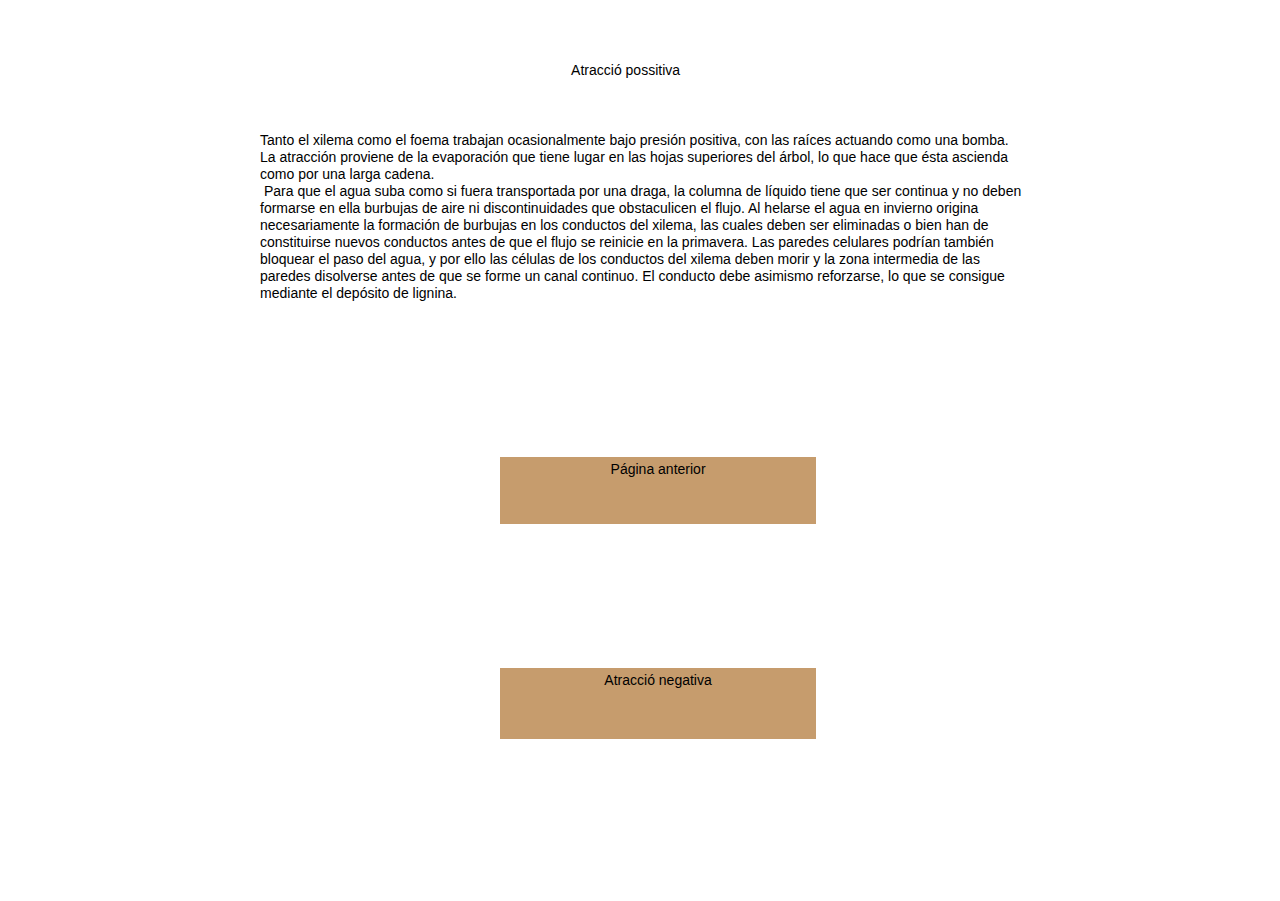
==== -.html @ 31ce0d50 "Add files via upload" ====
<!DOCTYPE html>
<html class="nojs html css_verticalspacer" lang="es-ES">
 <head>

  <meta http-equiv="Content-type" content="text/html;charset=UTF-8"/>
  <meta name="generator" content="2018.0.0.379"/>
  <meta name="viewport" content="width=device-width, initial-scale=1.0"/>
  
  <script type="text/javascript">
   // Update the 'nojs'/'js' class on the html node
document.documentElement.className = document.documentElement.className.replace(/\bnojs\b/g, 'js');

// Check that all required assets are uploaded and up-to-date
if(typeof Muse == "undefined") window.Muse = {}; window.Muse.assets = {"required":["museutils.js", "museconfig.js", "jquery.watch.js", "require.js", "-.css"], "outOfDate":[]};
</script>
  
  <title>+</title>
  <!-- CSS -->
  <link rel="stylesheet" type="text/css" href="css/site_global.css?crc=444006867"/>
  <link rel="stylesheet" type="text/css" href="css/-.css?crc=1172401" id="pagesheet"/>
   </head>
 <body>

  <div class="clearfix borderbox" id="page"><!-- group -->
   <div class="clearfix grpelem" id="pu435-4"><!-- column -->
    <div class="clearfix colelem" id="u435-4" data-muse-temp-textContainer-sizePolicy="true" data-muse-temp-textContainer-pinning="true"><!-- content -->
     <p>Atracció possitiva</p>
    </div>
    <div class="clearfix colelem" id="u432-4" data-muse-temp-textContainer-sizePolicy="true" data-muse-temp-textContainer-pinning="true"><!-- content -->
     <p>Tanto el xilema como el foema trabajan ocasionalmente bajo presión positiva, con las raíces actuando como una bomba.</p>
    </div>
    <div class="clearfix colelem" id="u438-4" data-sizePolicy="fixed" data-pintopage="page_fluidx"><!-- content -->
     <p>La atracción proviene de la evaporación que tiene lugar en las hojas superiores del árbol, lo que hace que ésta ascienda como por una larga cadena.</p>
    </div>
    <div class="clearfix colelem" id="u441-4" data-sizePolicy="fixed" data-pintopage="page_fluidx"><!-- content -->
     <p>&nbsp;Para que el agua suba como si fuera transportada por una draga, la columna de líquido tiene que ser continua y no deben formarse en ella burbujas de aire ni discontinuidades que obstaculicen el flujo. Al helarse el agua en invierno origina necesariamente la formación de burbujas en los conductos del xilema, las cuales deben ser eliminadas o bien han de constituirse nuevos conductos antes de que el flujo se reinicie en la primavera. Las paredes celulares podrían también bloquear el paso del agua, y por ello las células de los conductos del xilema deben morir y la zona intermedia de las paredes disolverse antes de que se forme un canal continuo. El conducto debe asimismo reforzarse, lo que se consigue mediante el depósito de lignina.</p>
    </div>
    <a class="nonblock nontext clearfix colelem" id="u447-5" href="sin-t%c3%adtulo-6.html" data-muse-temp-textContainer-sizePolicy="true" data-muse-temp-textContainer-pinning="true"><!-- content --><p><span id="u447">​</span><span class="actAsInlineDiv normal_text" id="u448"><!-- content --><span class="actAsDiv clearfix excludeFromNormalFlow" id="u449-4" data-sizePolicy="fixed" data-pintopage="page_fixedLeft"><!-- content --><span class="actAsPara">Página anterior</span></span></span></p></a>
   </div>
   <div class="verticalspacer" data-offset-top="524" data-content-above-spacer="523" data-content-below-spacer="61" data-sizePolicy="fixed" data-pintopage="page_fixedLeft"></div>
   <div class="pointer_cursor clearfix grpelem" id="u444-5" data-muse-temp-textContainer-sizePolicy="true" data-muse-temp-textContainer-pinning="true"><!-- content -->
    <a class="block" href="sin-t%c3%adtulo-8.html"><!-- Block link tag --></a>
    <p><span id="u444">​</span><span class="actAsInlineDiv normal_text" id="u445"><!-- content --><a class="nonblock nontext actAsDiv clearfix excludeFromNormalFlow" id="u446-4" href="sin-t%c3%adtulo-8.html" data-sizePolicy="fixed" data-pintopage="page_fixedLeft"><!-- content --><span class="actAsPara">Atracció negativa</span></a></span></p>
   </div>
  </div>
  <!-- Other scripts -->
  <script type="text/javascript">
   // Decide weather to suppress missing file error or not based on preference setting
var suppressMissingFileError = false
</script>
  <script type="text/javascript">
   window.Muse.assets.check=function(d){if(!window.Muse.assets.checked){window.Muse.assets.checked=!0;var b={},c=function(a,b){if(window.getComputedStyle){var c=window.getComputedStyle(a,null);return c&&c.getPropertyValue(b)||c&&c[b]||""}if(document.documentElement.currentStyle)return(c=a.currentStyle)&&c[b]||a.style&&a.style[b]||"";return""},a=function(a){if(a.match(/^rgb/))return a=a.replace(/\s+/g,"").match(/([\d\,]+)/gi)[0].split(","),(parseInt(a[0])<<16)+(parseInt(a[1])<<8)+parseInt(a[2]);if(a.match(/^\#/))return parseInt(a.substr(1),
16);return 0},g=function(g){for(var f=document.getElementsByTagName("link"),h=0;h<f.length;h++)if("text/css"==f[h].type){var i=(f[h].href||"").match(/\/?css\/([\w\-]+\.css)\?crc=(\d+)/);if(!i||!i[1]||!i[2])break;b[i[1]]=i[2]}f=document.createElement("div");f.className="version";f.style.cssText="display:none; width:1px; height:1px;";document.getElementsByTagName("body")[0].appendChild(f);for(h=0;h<Muse.assets.required.length;){var i=Muse.assets.required[h],l=i.match(/([\w\-\.]+)\.(\w+)$/),k=l&&l[1]?
l[1]:null,l=l&&l[2]?l[2]:null;switch(l.toLowerCase()){case "css":k=k.replace(/\W/gi,"_").replace(/^([^a-z])/gi,"_$1");f.className+=" "+k;k=a(c(f,"color"));l=a(c(f,"backgroundColor"));k!=0||l!=0?(Muse.assets.required.splice(h,1),"undefined"!=typeof b[i]&&(k!=b[i]>>>24||l!=(b[i]&16777215))&&Muse.assets.outOfDate.push(i)):h++;f.className="version";break;case "js":h++;break;default:throw Error("Unsupported file type: "+l);}}d?d().jquery!="1.8.3"&&Muse.assets.outOfDate.push("jquery-1.8.3.min.js"):Muse.assets.required.push("jquery-1.8.3.min.js");
f.parentNode.removeChild(f);if(Muse.assets.outOfDate.length||Muse.assets.required.length)f="Puede que determinados archivos falten en el servidor o sean incorrectos. Limpie la cache del navegador e inténtelo de nuevo. Si el problema persiste, póngase en contacto con el administrador del sitio web.",g&&Muse.assets.outOfDate.length&&(f+="\nOut of date: "+Muse.assets.outOfDate.join(",")),g&&Muse.assets.required.length&&(f+="\nMissing: "+Muse.assets.required.join(",")),suppressMissingFileError?(f+="\nUse SuppressMissingFileError key in AppPrefs.xml to show missing file error pop up.",console.log(f)):alert(f)};location&&location.search&&location.search.match&&location.search.match(/muse_debug/gi)?
setTimeout(function(){g(!0)},5E3):g()}};
var muse_init=function(){require.config({baseUrl:""});require(["jquery","museutils","whatinput","jquery.watch"],function(d){var $ = d;$(document).ready(function(){try{
window.Muse.assets.check($);/* body */
Muse.Utils.transformMarkupToFixBrowserProblemsPreInit();/* body */
Muse.Utils.prepHyperlinks(true);/* body */
Muse.Utils.makeButtonsVisibleAfterSettingMinWidth();/* body */
Muse.Utils.fullPage('#page');/* 100% height page */
Muse.Utils.showWidgetsWhenReady();/* body */
Muse.Utils.transformMarkupToFixBrowserProblems();/* body */
}catch(b){if(b&&"function"==typeof b.notify?b.notify():Muse.Assert.fail("Error calling selector function: "+b),false)throw b;}})})};

</script>
  <!-- RequireJS script -->
  <script src="scripts/require.js?crc=4157109226" type="text/javascript" async data-main="scripts/museconfig.js?crc=380897831" onload="if (requirejs) requirejs.onError = function(requireType, requireModule) { if (requireType && requireType.toString && requireType.toString().indexOf && 0 <= requireType.toString().indexOf('#scripterror')) window.Muse.assets.check(); }" onerror="window.Muse.assets.check();"></script>
   </body>
</html>
---- css/site_global.css ----
html{min-height:100%;min-width:100%;-ms-text-size-adjust:none;}body,div,dl,dt,dd,ul,ol,li,nav,h1,h2,h3,h4,h5,h6,pre,code,form,fieldset,legend,input,button,textarea,p,blockquote,th,td,a{margin:0px;padding:0px;border-width:0px;border-style:solid;border-color:transparent;-webkit-transform-origin:left top;-ms-transform-origin:left top;-o-transform-origin:left top;transform-origin:left top;background-repeat:no-repeat;}button.submit-btn{-moz-box-sizing:content-box;-webkit-box-sizing:content-box;box-sizing:content-box;}.transition{-webkit-transition-property:background-image,background-position,background-color,border-color,border-radius,color,font-size,font-style,font-weight,letter-spacing,line-height,text-align,box-shadow,text-shadow,opacity;transition-property:background-image,background-position,background-color,border-color,border-radius,color,font-size,font-style,font-weight,letter-spacing,line-height,text-align,box-shadow,text-shadow,opacity;}.transition *{-webkit-transition:inherit;transition:inherit;}table{border-collapse:collapse;border-spacing:0px;}fieldset,img{border:0px;border-style:solid;-webkit-transform-origin:left top;-ms-transform-origin:left top;-o-transform-origin:left top;transform-origin:left top;}address,caption,cite,code,dfn,em,strong,th,var,optgroup{font-style:inherit;font-weight:inherit;}del,ins{text-decoration:none;}li{list-style:none;}caption,th{text-align:left;}h1,h2,h3,h4,h5,h6{font-size:100%;font-weight:inherit;}input,button,textarea,select,optgroup,option{font-family:inherit;font-size:inherit;font-style:inherit;font-weight:inherit;}.form-grp input,.form-grp textarea{-webkit-appearance:none;-webkit-border-radius:0;}body{font-family:Arial, Helvetica Neue, Helvetica, sans-serif;text-align:left;font-size:14px;line-height:17px;word-wrap:break-word;text-rendering:optimizeLegibility;-moz-font-feature-settings:'liga';-ms-font-feature-settings:'liga';-webkit-font-feature-settings:'liga';font-feature-settings:'liga';}a:link{color:#0000FF;text-decoration:underline;}a:visited{color:#800080;text-decoration:underline;}a:hover{color:#0000FF;text-decoration:underline;}a:active{color:#EE0000;text-decoration:underline;}a.nontext{color:black;text-decoration:none;font-style:normal;font-weight:normal;}.normal_text{color:#000000;direction:ltr;font-family:Arial, Helvetica Neue, Helvetica, sans-serif;font-size:14px;font-style:normal;font-weight:normal;letter-spacing:0px;line-height:17px;text-align:left;text-decoration:none;text-indent:0px;text-transform:none;vertical-align:0px;padding:0px;}.list0 li:before{position:absolute;right:100%;letter-spacing:0px;text-decoration:none;font-weight:normal;font-style:normal;}.rtl-list li:before{right:auto;left:100%;}.nls-None > li:before,.nls-None .list3 > li:before,.nls-None .list6 > li:before{margin-right:6px;content:'•';}.nls-None .list1 > li:before,.nls-None .list4 > li:before,.nls-None .list7 > li:before{margin-right:6px;content:'○';}.nls-None,.nls-None .list1,.nls-None .list2,.nls-None .list3,.nls-None .list4,.nls-None .list5,.nls-None .list6,.nls-None .list7,.nls-None .list8{padding-left:34px;}.nls-None.rtl-list,.nls-None .list1.rtl-list,.nls-None .list2.rtl-list,.nls-None .list3.rtl-list,.nls-None .list4.rtl-list,.nls-None .list5.rtl-list,.nls-None .list6.rtl-list,.nls-None .list7.rtl-list,.nls-None .list8.rtl-list{padding-left:0px;padding-right:34px;}.nls-None .list2 > li:before,.nls-None .list5 > li:before,.nls-None .list8 > li:before{margin-right:6px;content:'-';}.nls-None.rtl-list > li:before,.nls-None .list1.rtl-list > li:before,.nls-None .list2.rtl-list > li:before,.nls-None .list3.rtl-list > li:before,.nls-None .list4.rtl-list > li:before,.nls-None .list5.rtl-list > li:before,.nls-None .list6.rtl-list > li:before,.nls-None .list7.rtl-list > li:before,.nls-None .list8.rtl-list > li:before{margin-right:0px;margin-left:6px;}.TabbedPanelsTab{white-space:nowrap;}.MenuBar .MenuBarView,.MenuBar .SubMenuView{display:block;list-style:none;}.MenuBar .SubMenu{display:none;position:absolute;}.NoWrap{white-space:nowrap;word-wrap:normal;}.rootelem{margin-left:auto;margin-right:auto;}.colelem{display:inline;float:left;clear:both;}.clearfix:after{content:"\0020";visibility:hidden;display:block;height:0px;clear:both;}*:first-child+html .clearfix{zoom:1;}.clip_frame{overflow:hidden;}.popup_anchor{position:relative;width:0px;height:0px;}.allow_click_through *{pointer-events:auto;}.popup_element{z-index:100000;}.svg{display:block;vertical-align:top;}span.wrap{content:'';clear:left;display:block;}span.actAsInlineDiv{display:inline-block;}.position_content,.excludeFromNormalFlow{float:left;}.preload_images{position:absolute;overflow:hidden;left:-9999px;top:-9999px;height:1px;width:1px;}.preload{height:1px;width:1px;}.animateStates{-webkit-transition:0.3s ease-in-out;-moz-transition:0.3s ease-in-out;-o-transition:0.3s ease-in-out;transition:0.3s ease-in-out;}[data-whatinput="mouse"] *:focus,[data-whatinput="touch"] *:focus,input:focus,textarea:focus{outline:none;}textarea{resize:none;overflow:auto;}.allow_click_through,.fld-prompt{pointer-events:none;}.wrapped-input{position:absolute;top:0px;left:0px;background:transparent;border:none;}.submit-btn{z-index:50000;cursor:pointer;}.anchor_item{width:22px;height:18px;}.MenuBar .SubMenuVisible,.MenuBarVertical .SubMenuVisible,.MenuBar .SubMenu .SubMenuVisible,.popup_element.Active,span.actAsPara,.actAsDiv,a.nonblock.nontext,img.block{display:block;}.widget_invisible,.js .invi,.js .mse_pre_init{visibility:hidden;}.ose_ei{visibility:hidden;z-index:0;}.no_vert_scroll{overflow-y:hidden;}.always_vert_scroll{overflow-y:scroll;}.always_horz_scroll{overflow-x:scroll;}.fullscreen{overflow:hidden;left:0px;top:0px;position:fixed;height:100%;width:100%;-moz-box-sizing:border-box;-webkit-box-sizing:border-box;-ms-box-sizing:border-box;box-sizing:border-box;}.fullwidth{position:absolute;}.borderbox{-moz-box-sizing:border-box;-webkit-box-sizing:border-box;-ms-box-sizing:border-box;box-sizing:border-box;}.scroll_wrapper{position:absolute;overflow:auto;left:0px;right:0px;top:0px;bottom:0px;padding-top:0px;padding-bottom:0px;margin-top:0px;margin-bottom:0px;}.browser_width > *{position:absolute;left:0px;right:0px;}.grpelem,.accordion_wrapper{display:inline;float:left;}.fld-checkbox input[type=checkbox],.fld-radiobutton input[type=radio]{position:absolute;overflow:hidden;clip:rect(0px, 0px, 0px, 0px);height:1px;width:1px;margin:-1px;padding:0px;border:0px;}.fld-checkbox input[type=checkbox] + label,.fld-radiobutton input[type=radio] + label{display:inline-block;background-repeat:no-repeat;cursor:pointer;float:left;width:100%;height:100%;}.pointer_cursor,.fld-recaptcha-mode,.fld-recaptcha-refresh,.fld-recaptcha-help{cursor:pointer;}p,h1,h2,h3,h4,h5,h6,ol,ul,span.actAsPara{max-height:1000000px;}.superscript{vertical-align:super;font-size:66%;line-height:0px;}.subscript{vertical-align:sub;font-size:66%;line-height:0px;}.horizontalSlideShow{-ms-touch-action:pan-y;touch-action:pan-y;}.verticalSlideShow{-ms-touch-action:pan-x;touch-action:pan-x;}.colelem100,.verticalspacer{clear:both;}.list0 li,.MenuBar .MenuItemContainer,.SlideShowContentPanel .fullscreen img,.css_verticalspacer .verticalspacer{position:relative;}.popup_element.Inactive,.js .disn,.js .an_invi,.hidden,.breakpoint{display:none;}#muse_css_mq{position:absolute;display:none;background-color:#FFFFFE;}.fluid_height_spacer{width:0.01px;}.muse_check_css{display:none;position:fixed;}@media screen and (-webkit-min-device-pixel-ratio:0){body{text-rendering:auto;}}
---- css/-.css ----
.version.__{color:#000000;background-color:#11E3B1;}#page{z-index:1;min-height:438px;background-image:none;border-width:0px;border-color:#000000;background-color:transparent;padding-bottom:62px;width:100%;max-width:960px;margin-left:auto;margin-right:auto;}#pu435-4{z-index:6;margin-right:-10000px;margin-top:62px;width:80.53%;margin-left:10.42%;}#u435-4{z-index:6;min-height:47px;background-color:transparent;text-align:center;color:#000000;position:relative;width:29.11%;margin-left:32.73%;}#u432-4{z-index:2;background-color:transparent;margin-top:23px;position:relative;width:100%;}#u438-4{z-index:10;width:773px;background-color:transparent;position:relative;}#u441-4{z-index:14;width:773px;background-color:transparent;position:relative;}#u447-5{z-index:28;min-height:52px;background-color:#C69C6D;text-align:center;margin-top:155px;position:relative;width:40.88%;margin-left:31.05%;}#u449-4{z-index:33;width:202px;min-height:63px;background-color:transparent;text-align:center;}.css_verticalspacer .verticalspacer{height:calc(100vh - 584px);}#u444-5{z-index:18;min-height:71px;background-color:#C69C6D;text-align:center;position:relative;margin-right:-10000px;margin-top:-171px;width:32.92%;left:35.42%;}#u447,#u444{font-size:1px;line-height:0px;}#u448,#u445{margin-top:4px;margin-bottom:-4px;}#u446-4{z-index:23;width:202px;min-height:63px;background-color:transparent;text-align:center;}#muse_css_mq,.html{background-color:#FFFFFF;}body{position:relative;min-width:320px;}.verticalspacer{min-height:1px;}
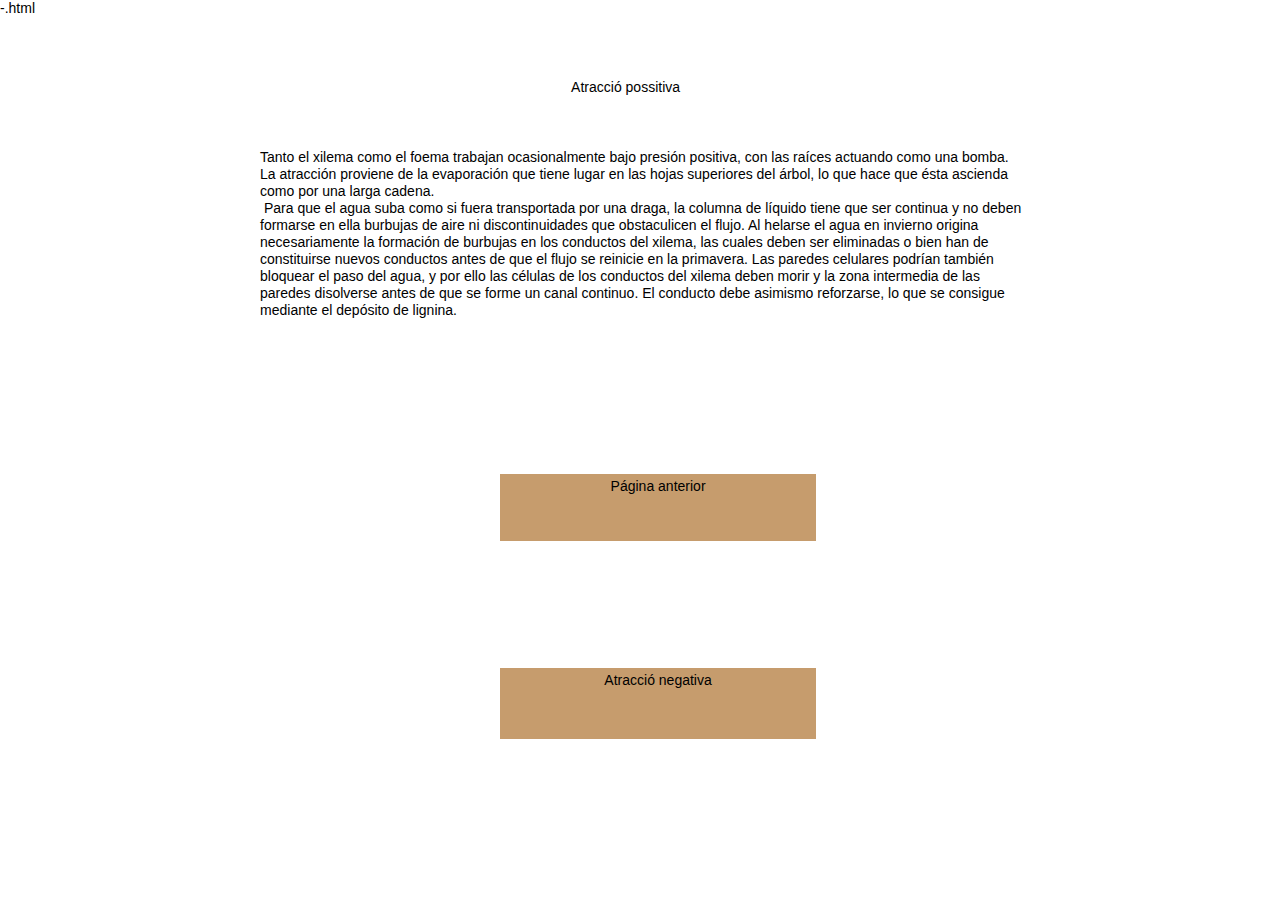
==== commit 413d62c6: "Update -.html" ====
--- a/-.html
+++ b/-.html
@@ -1,71 +1,73 @@
-<!DOCTYPE html>
-<html class="nojs html css_verticalspacer" lang="es-ES">
- <head>
-
-  <meta http-equiv="Content-type" content="text/html;charset=UTF-8"/>
-  <meta name="generator" content="2018.0.0.379"/>
-  <meta name="viewport" content="width=device-width, initial-scale=1.0"/>
-  
-  <script type="text/javascript">
-   // Update the 'nojs'/'js' class on the html node
-document.documentElement.className = document.documentElement.className.replace(/\bnojs\b/g, 'js');
-
-// Check that all required assets are uploaded and up-to-date
-if(typeof Muse == "undefined") window.Muse = {}; window.Muse.assets = {"required":["museutils.js", "museconfig.js", "jquery.watch.js", "require.js", "-.css"], "outOfDate":[]};
-</script>
-  
-  <title>+</title>
-  <!-- CSS -->
-  <link rel="stylesheet" type="text/css" href="css/site_global.css?crc=444006867"/>
-  <link rel="stylesheet" type="text/css" href="css/-.css?crc=1172401" id="pagesheet"/>
-   </head>
- <body>
-
-  <div class="clearfix borderbox" id="page"><!-- group -->
-   <div class="clearfix grpelem" id="pu435-4"><!-- column -->
-    <div class="clearfix colelem" id="u435-4" data-muse-temp-textContainer-sizePolicy="true" data-muse-temp-textContainer-pinning="true"><!-- content -->
-     <p>Atracció possitiva</p>
-    </div>
-    <div class="clearfix colelem" id="u432-4" data-muse-temp-textContainer-sizePolicy="true" data-muse-temp-textContainer-pinning="true"><!-- content -->
-     <p>Tanto el xilema como el foema trabajan ocasionalmente bajo presión positiva, con las raíces actuando como una bomba.</p>
-    </div>
-    <div class="clearfix colelem" id="u438-4" data-sizePolicy="fixed" data-pintopage="page_fluidx"><!-- content -->
-     <p>La atracción proviene de la evaporación que tiene lugar en las hojas superiores del árbol, lo que hace que ésta ascienda como por una larga cadena.</p>
-    </div>
-    <div class="clearfix colelem" id="u441-4" data-sizePolicy="fixed" data-pintopage="page_fluidx"><!-- content -->
-     <p>&nbsp;Para que el agua suba como si fuera transportada por una draga, la columna de líquido tiene que ser continua y no deben formarse en ella burbujas de aire ni discontinuidades que obstaculicen el flujo. Al helarse el agua en invierno origina necesariamente la formación de burbujas en los conductos del xilema, las cuales deben ser eliminadas o bien han de constituirse nuevos conductos antes de que el flujo se reinicie en la primavera. Las paredes celulares podrían también bloquear el paso del agua, y por ello las células de los conductos del xilema deben morir y la zona intermedia de las paredes disolverse antes de que se forme un canal continuo. El conducto debe asimismo reforzarse, lo que se consigue mediante el depósito de lignina.</p>
-    </div>
-    <a class="nonblock nontext clearfix colelem" id="u447-5" href="sin-t%c3%adtulo-6.html" data-muse-temp-textContainer-sizePolicy="true" data-muse-temp-textContainer-pinning="true"><!-- content --><p><span id="u447">​</span><span class="actAsInlineDiv normal_text" id="u448"><!-- content --><span class="actAsDiv clearfix excludeFromNormalFlow" id="u449-4" data-sizePolicy="fixed" data-pintopage="page_fixedLeft"><!-- content --><span class="actAsPara">Página anterior</span></span></span></p></a>
-   </div>
-   <div class="verticalspacer" data-offset-top="524" data-content-above-spacer="523" data-content-below-spacer="61" data-sizePolicy="fixed" data-pintopage="page_fixedLeft"></div>
-   <div class="pointer_cursor clearfix grpelem" id="u444-5" data-muse-temp-textContainer-sizePolicy="true" data-muse-temp-textContainer-pinning="true"><!-- content -->
-    <a class="block" href="sin-t%c3%adtulo-8.html"><!-- Block link tag --></a>
-    <p><span id="u444">​</span><span class="actAsInlineDiv normal_text" id="u445"><!-- content --><a class="nonblock nontext actAsDiv clearfix excludeFromNormalFlow" id="u446-4" href="sin-t%c3%adtulo-8.html" data-sizePolicy="fixed" data-pintopage="page_fixedLeft"><!-- content --><span class="actAsPara">Atracció negativa</span></a></span></p>
-   </div>
-  </div>
-  <!-- Other scripts -->
-  <script type="text/javascript">
-   // Decide weather to suppress missing file error or not based on preference setting
-var suppressMissingFileError = false
-</script>
-  <script type="text/javascript">
+<!DOCTYPE html>
+<html class="nojs html css_verticalspacer" lang="es-ES">
+ <meta name="google-site-verification" content="c3XMxKkVYzrE4edLhfK2PGxdN4Mx73DYY6d7RhH12GY" />
+ -.html
+ <head>
+<meta name="google-site-verification" content="c3XMxKkVYzrE4edLhfK2PGxdN4Mx73DYY6d7RhH12GY" />
+  <meta http-equiv="Content-type" content="text/html;charset=UTF-8"/>
+  <meta name="generator" content="2018.0.0.379"/>
+  <meta name="viewport" content="width=device-width, initial-scale=1.0"/>
+  <meta name="google-site-verification" content="c3XMxKkVYzrE4edLhfK2PGxdN4Mx73DYY6d7RhH12GY" />
+  <script type="text/javascript">
+   // Update the 'nojs'/'js' class on the html node
+document.documentElement.className = document.documentElement.className.replace(/\bnojs\b/g, 'js');
+
+// Check that all required assets are uploaded and up-to-date
+if(typeof Muse == "undefined") window.Muse = {}; window.Muse.assets = {"required":["museutils.js", "museconfig.js", "jquery.watch.js", "require.js", "-.css"], "outOfDate":[]};
+</script>
+  
+  <title>+</title>
+  <!-- CSS -->
+  <link rel="stylesheet" type="text/css" href="css/site_global.css?crc=444006867"/>
+  <link rel="stylesheet" type="text/css" href="css/-.css?crc=1172401" id="pagesheet"/>
+   </head>
+ <body>
+
+  <div class="clearfix borderbox" id="page"><!-- group -->
+   <div class="clearfix grpelem" id="pu435-4"><!-- column -->
+    <div class="clearfix colelem" id="u435-4" data-muse-temp-textContainer-sizePolicy="true" data-muse-temp-textContainer-pinning="true"><!-- content -->
+     <p>Atracció possitiva</p>
+    </div>
+    <div class="clearfix colelem" id="u432-4" data-muse-temp-textContainer-sizePolicy="true" data-muse-temp-textContainer-pinning="true"><!-- content -->
+     <p>Tanto el xilema como el foema trabajan ocasionalmente bajo presión positiva, con las raíces actuando como una bomba.</p>
+    </div>
+    <div class="clearfix colelem" id="u438-4" data-sizePolicy="fixed" data-pintopage="page_fluidx"><!-- content -->
+     <p>La atracción proviene de la evaporación que tiene lugar en las hojas superiores del árbol, lo que hace que ésta ascienda como por una larga cadena.</p>
+    </div>
+    <div class="clearfix colelem" id="u441-4" data-sizePolicy="fixed" data-pintopage="page_fluidx"><!-- content -->
+     <p>&nbsp;Para que el agua suba como si fuera transportada por una draga, la columna de líquido tiene que ser continua y no deben formarse en ella burbujas de aire ni discontinuidades que obstaculicen el flujo. Al helarse el agua en invierno origina necesariamente la formación de burbujas en los conductos del xilema, las cuales deben ser eliminadas o bien han de constituirse nuevos conductos antes de que el flujo se reinicie en la primavera. Las paredes celulares podrían también bloquear el paso del agua, y por ello las células de los conductos del xilema deben morir y la zona intermedia de las paredes disolverse antes de que se forme un canal continuo. El conducto debe asimismo reforzarse, lo que se consigue mediante el depósito de lignina.</p>
+    </div>
+    <a class="nonblock nontext clearfix colelem" id="u447-5" href="sin-t%c3%adtulo-6.html" data-muse-temp-textContainer-sizePolicy="true" data-muse-temp-textContainer-pinning="true"><!-- content --><p><span id="u447">​</span><span class="actAsInlineDiv normal_text" id="u448"><!-- content --><span class="actAsDiv clearfix excludeFromNormalFlow" id="u449-4" data-sizePolicy="fixed" data-pintopage="page_fixedLeft"><!-- content --><span class="actAsPara">Página anterior</span></span></span></p></a>
+   </div>
+   <div class="verticalspacer" data-offset-top="524" data-content-above-spacer="523" data-content-below-spacer="61" data-sizePolicy="fixed" data-pintopage="page_fixedLeft"></div>
+   <div class="pointer_cursor clearfix grpelem" id="u444-5" data-muse-temp-textContainer-sizePolicy="true" data-muse-temp-textContainer-pinning="true"><!-- content -->
+    <a class="block" href="sin-t%c3%adtulo-8.html"><!-- Block link tag --></a>
+    <p><span id="u444">​</span><span class="actAsInlineDiv normal_text" id="u445"><!-- content --><a class="nonblock nontext actAsDiv clearfix excludeFromNormalFlow" id="u446-4" href="sin-t%c3%adtulo-8.html" data-sizePolicy="fixed" data-pintopage="page_fixedLeft"><!-- content --><span class="actAsPara">Atracció negativa</span></a></span></p>
+   </div>
+  </div>
+  <!-- Other scripts -->
+  <script type="text/javascript">
+   // Decide weather to suppress missing file error or not based on preference setting
+var suppressMissingFileError = false
+</script>
+  <script type="text/javascript">
    window.Muse.assets.check=function(d){if(!window.Muse.assets.checked){window.Muse.assets.checked=!0;var b={},c=function(a,b){if(window.getComputedStyle){var c=window.getComputedStyle(a,null);return c&&c.getPropertyValue(b)||c&&c[b]||""}if(document.documentElement.currentStyle)return(c=a.currentStyle)&&c[b]||a.style&&a.style[b]||"";return""},a=function(a){if(a.match(/^rgb/))return a=a.replace(/\s+/g,"").match(/([\d\,]+)/gi)[0].split(","),(parseInt(a[0])<<16)+(parseInt(a[1])<<8)+parseInt(a[2]);if(a.match(/^\#/))return parseInt(a.substr(1),
 16);return 0},g=function(g){for(var f=document.getElementsByTagName("link"),h=0;h<f.length;h++)if("text/css"==f[h].type){var i=(f[h].href||"").match(/\/?css\/([\w\-]+\.css)\?crc=(\d+)/);if(!i||!i[1]||!i[2])break;b[i[1]]=i[2]}f=document.createElement("div");f.className="version";f.style.cssText="display:none; width:1px; height:1px;";document.getElementsByTagName("body")[0].appendChild(f);for(h=0;h<Muse.assets.required.length;){var i=Muse.assets.required[h],l=i.match(/([\w\-\.]+)\.(\w+)$/),k=l&&l[1]?
 l[1]:null,l=l&&l[2]?l[2]:null;switch(l.toLowerCase()){case "css":k=k.replace(/\W/gi,"_").replace(/^([^a-z])/gi,"_$1");f.className+=" "+k;k=a(c(f,"color"));l=a(c(f,"backgroundColor"));k!=0||l!=0?(Muse.assets.required.splice(h,1),"undefined"!=typeof b[i]&&(k!=b[i]>>>24||l!=(b[i]&16777215))&&Muse.assets.outOfDate.push(i)):h++;f.className="version";break;case "js":h++;break;default:throw Error("Unsupported file type: "+l);}}d?d().jquery!="1.8.3"&&Muse.assets.outOfDate.push("jquery-1.8.3.min.js"):Muse.assets.required.push("jquery-1.8.3.min.js");
 f.parentNode.removeChild(f);if(Muse.assets.outOfDate.length||Muse.assets.required.length)f="Puede que determinados archivos falten en el servidor o sean incorrectos. Limpie la cache del navegador e inténtelo de nuevo. Si el problema persiste, póngase en contacto con el administrador del sitio web.",g&&Muse.assets.outOfDate.length&&(f+="\nOut of date: "+Muse.assets.outOfDate.join(",")),g&&Muse.assets.required.length&&(f+="\nMissing: "+Muse.assets.required.join(",")),suppressMissingFileError?(f+="\nUse SuppressMissingFileError key in AppPrefs.xml to show missing file error pop up.",console.log(f)):alert(f)};location&&location.search&&location.search.match&&location.search.match(/muse_debug/gi)?
 setTimeout(function(){g(!0)},5E3):g()}};
-var muse_init=function(){require.config({baseUrl:""});require(["jquery","museutils","whatinput","jquery.watch"],function(d){var $ = d;$(document).ready(function(){try{
-window.Muse.assets.check($);/* body */
-Muse.Utils.transformMarkupToFixBrowserProblemsPreInit();/* body */
-Muse.Utils.prepHyperlinks(true);/* body */
-Muse.Utils.makeButtonsVisibleAfterSettingMinWidth();/* body */
-Muse.Utils.fullPage('#page');/* 100% height page */
-Muse.Utils.showWidgetsWhenReady();/* body */
-Muse.Utils.transformMarkupToFixBrowserProblems();/* body */
+var muse_init=function(){require.config({baseUrl:""});require(["jquery","museutils","whatinput","jquery.watch"],function(d){var $ = d;$(document).ready(function(){try{
+window.Muse.assets.check($);/* body */
+Muse.Utils.transformMarkupToFixBrowserProblemsPreInit();/* body */
+Muse.Utils.prepHyperlinks(true);/* body */
+Muse.Utils.makeButtonsVisibleAfterSettingMinWidth();/* body */
+Muse.Utils.fullPage('#page');/* 100% height page */
+Muse.Utils.showWidgetsWhenReady();/* body */
+Muse.Utils.transformMarkupToFixBrowserProblems();/* body */
 }catch(b){if(b&&"function"==typeof b.notify?b.notify():Muse.Assert.fail("Error calling selector function: "+b),false)throw b;}})})};
-
-</script>
-  <!-- RequireJS script -->
-  <script src="scripts/require.js?crc=4157109226" type="text/javascript" async data-main="scripts/museconfig.js?crc=380897831" onload="if (requirejs) requirejs.onError = function(requireType, requireModule) { if (requireType && requireType.toString && requireType.toString().indexOf && 0 <= requireType.toString().indexOf('#scripterror')) window.Muse.assets.check(); }" onerror="window.Muse.assets.check();"></script>
-   </body>
-</html>
+
+</script>
+  <!-- RequireJS script -->
+  <script src="scripts/require.js?crc=4157109226" type="text/javascript" async data-main="scripts/museconfig.js?crc=380897831" onload="if (requirejs) requirejs.onError = function(requireType, requireModule) { if (requireType && requireType.toString && requireType.toString().indexOf && 0 <= requireType.toString().indexOf('#scripterror')) window.Muse.assets.check(); }" onerror="window.Muse.assets.check();"></script>
+   </body>
+</html>
